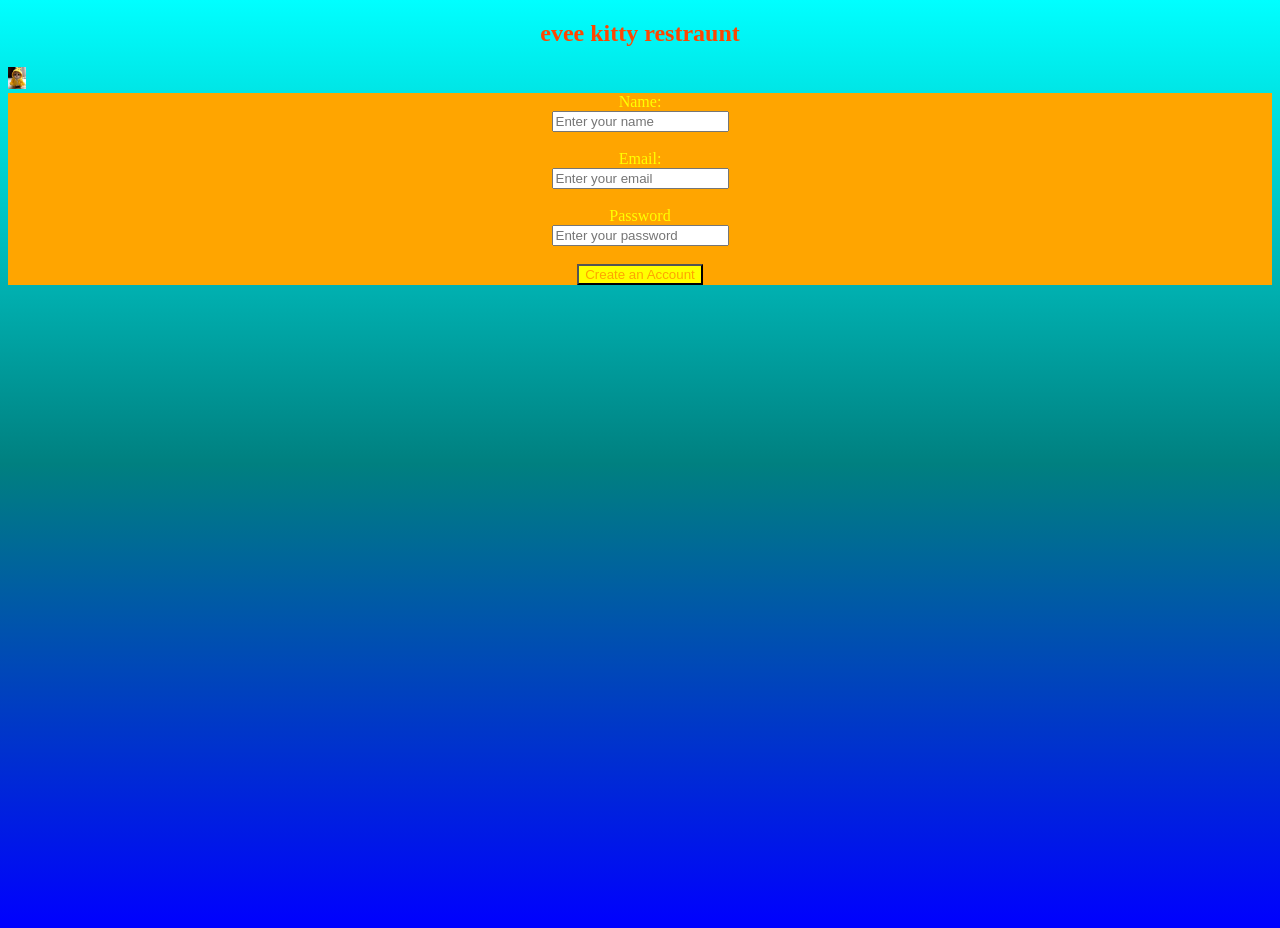
==== index.html @ f62e0198 "intial commit" ====
<!DOCTYPE html>
<html>
    <head><Title>evee kitty restraunt</Title>
        <style>
            body{
                background-image: linear-gradient(to bottom,aqua,teal,blue);
                background-repeat: no-repeat;
                background-size: cover;
                min-height: 100vh;

            }
            .lilly{
                text-align:center ;
                color:orangered;
            }
            button{
                color: orange;
                background-color: yellow;
            }
            form{
                color: yellow;
                background-color: orange;
                text-align: center;
            }
        </style>
    </head>
    <body>
        <h2 class="lilly">evee kitty restraunt</h2>
        <img src="kitty.jfif" alt="" height="22">
        <form action="">
            <label for="name">Name:</label>
            <br>
            <input type="text" id="name" name="name" placeholder="Enter your name" required>
            <br>
            <br>
              <label for="email">Email:</label>
            <br>
            <input type="email" id="emali" name="email" placeholder="Enter your email" required>
            <br>
            <br>
              <label for="name">Password</label>
            <br>
            <input type="password" id="password" name="password" placeholder="Enter your password" required>
            <br>
            <br>
          <a href="menu.html">
    <button type="button">Create an Account</button>
</a>
        </form>
    </body>
</html>
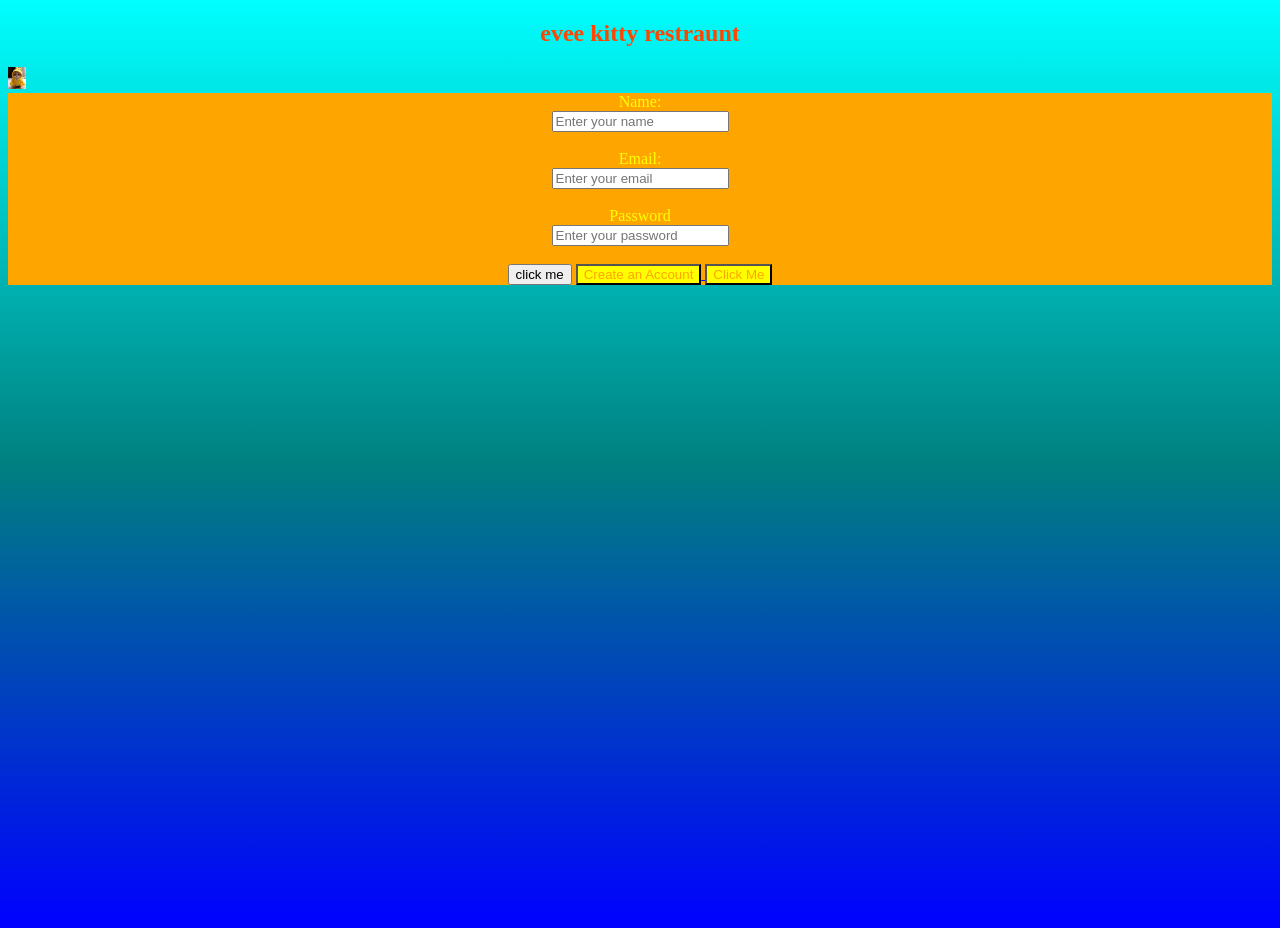
==== commit d7af54c7: "added script" ====
--- a/index.html
+++ b/index.html
@@ -1,6 +1,7 @@
 <!DOCTYPE html>
 <html>
     <head><Title>evee kitty restraunt</Title>
+         <link rel="icon" type="image/x-icon" href="evee icon.png">
         <style>
             body{
                 background-image: linear-gradient(to bottom,aqua,teal,blue);
@@ -27,6 +28,7 @@
     <body>
         <h2 class="lilly">evee kitty restraunt</h2>
         <img src="kitty.jfif" alt="" height="22">
+        <div>
         <form action="">
             <label for="name">Name:</label>
             <br>
@@ -43,9 +45,25 @@
             <input type="password" id="password" name="password" placeholder="Enter your password" required>
             <br>
             <br>
+            <input type="submit" value="click me">
           <a href="menu.html">
+
     <button type="button">Create an Account</button>
+    <button type="button" onclick="lily()">Click Me</button>
 </a>
         </form>
+        </div>
+        <script>
+           alert("Welcome to evee kitty restraunt");
+           function lily(){
+            alert("Thank you for visiting evee kitty restraunt");
+           }
+              document.addEventListener('DOMContentLoaded', function() {
+            document.querySelector('form').onsubmit = function() {
+                const name = document.querySelector('#name').value;
+                alert(`Hello, ${name}`);
+            };
+        });
+        </script>
     </body>
 </html>
